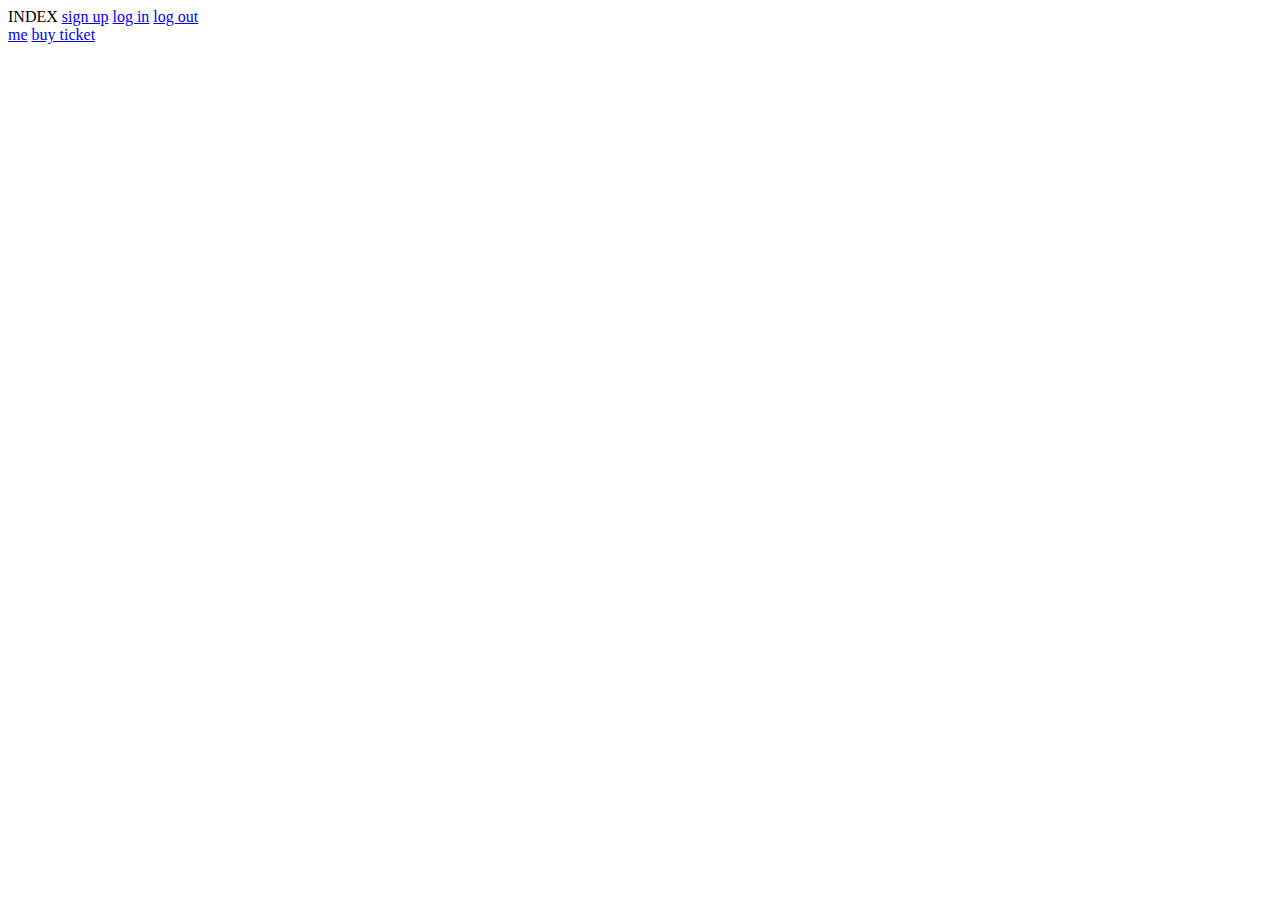
==== statics/index.html @ b8371d04 "backend finished" ====
<!DOCTYPE html>
<html lang="en">
<head>
    <meta charset="UTF-8">
    <title>Title</title>
</head>
<body>
    INDEX
    <a href="./signup">sign up</a>
    <a href="./login">log in</a>
    <a href="./logout">log out</a>
    <br/>
    <a href="./me">me</a>
    <a href="./buy.html">buy ticket</a>
</body>
</html>
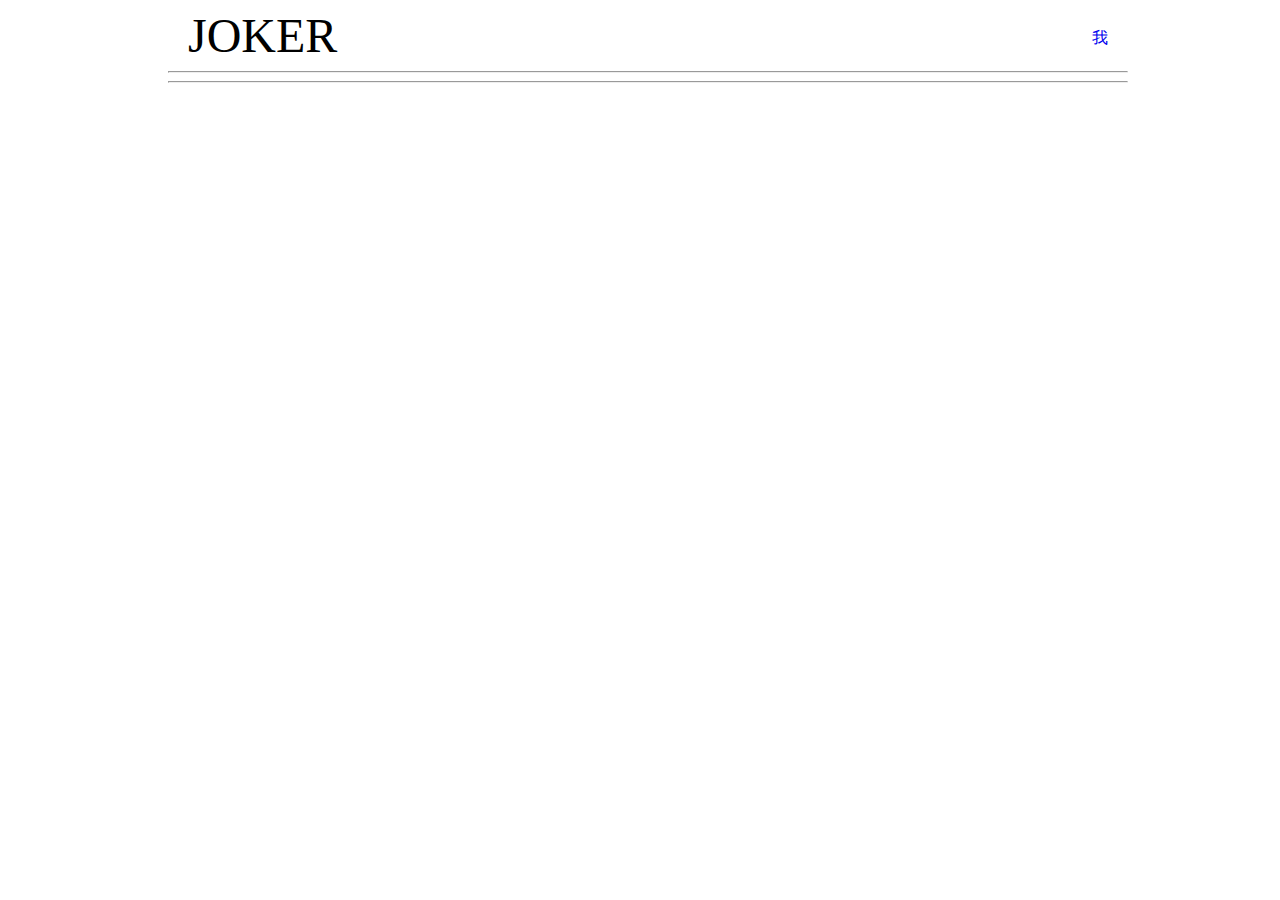
==== commit faf25cff: "修改前端代码" ====
--- a/statics/index.html
+++ b/statics/index.html
@@ -2,15 +2,21 @@
 <html lang="en">
 <head>
     <meta charset="UTF-8">
-    <title>Title</title>
+    <title>index</title>
+    <link rel="stylesheet" href="./css/public.css">
+    <link rel="stylesheet" href="./css/index.css">
 </head>
 <body>
-    INDEX
-    <a href="./signup">sign up</a>
-    <a href="./login">log in</a>
-    <a href="./logout">log out</a>
-    <br/>
-    <a href="./me">me</a>
-    <a href="./buy.html">buy ticket</a>
+    <div id="container" class="fix">
+        <div>
+            <span class="logo">JOKER</span>
+            <div class="fr bread">
+                <a class="fl" href="./me.html">我</a>
+            </div>
+        </div>
+        <hr>
+        <hr>
+    </div>
+    <script src="./js/index.js"></script>
 </body>
 </html>--- a/statics/css/public.css
+++ b/statics/css/public.css
@@ -0,0 +1,53 @@
+html, body {
+    width: 100%;
+
+    font-family: "微软雅黑";
+}
+
+a {
+    text-decoration: none;
+}
+
+.clear-f {
+    zoom: 1;
+}
+
+.clear-f:after {
+    clear: both;
+    display: block;
+    content: '.';
+    width: 0;
+    height: 0;
+    visibility: hidden;
+}
+
+.fix {
+    margin: 0 auto;
+    width: 960px;
+}
+
+.fl {
+    float: left;
+}
+
+.fr {
+    float: right;
+}
+
+.vertical-line {
+    margin: 0 10px;
+
+    width: 1px;
+    height: 20px;
+}
+
+.logo {
+    margin-left: 20px;
+
+    font-family: "华文彩云" !important;
+    font-size: 48px;
+}
+
+.bread {
+    margin: 20px 20px 0 0;
+}--- a/statics/css/index.css
+++ b/statics/css/index.css
@@ -0,0 +1,26 @@
+.movie {
+    margin: 20px;
+    border-bottom: 1px solid #e5e5e5;
+    height: 190px;
+}
+
+.movie-img {
+    width: 120px;
+    height: 180px;
+}
+
+.info {
+    margin-left: 20px;
+}
+
+.info p {
+    margin: 10px 0;
+}
+
+.title {
+    font-size: 26px;
+}
+
+input {
+    margin-right: 10px;
+}
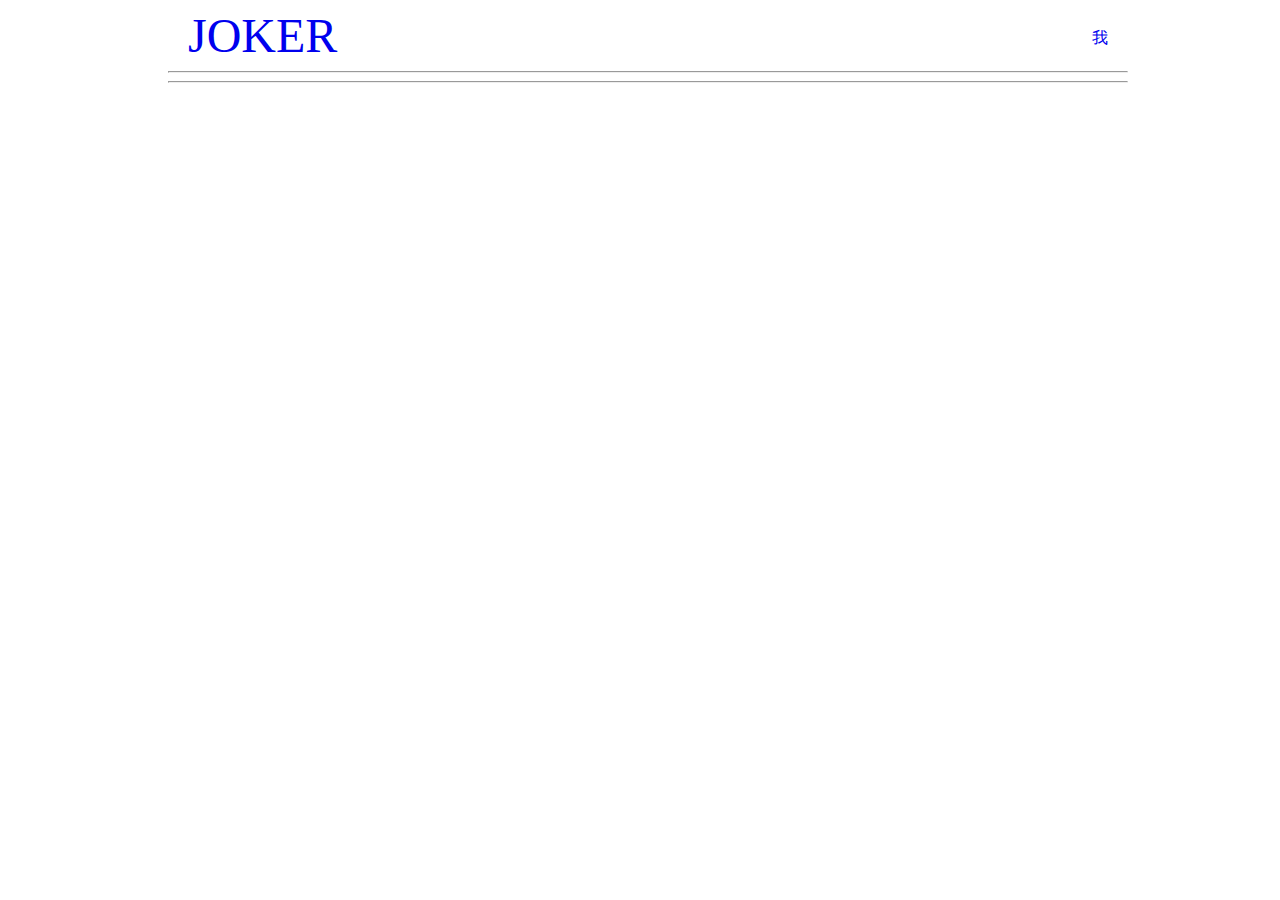
==== commit 2901b97f: "强势修复bug2.0" ====
--- a/statics/index.html
+++ b/statics/index.html
@@ -9,9 +9,9 @@
 <body>
     <div id="container" class="fix">
         <div>
-            <span class="logo">JOKER</span>
+            <a href="/"><span class="logo">JOKER</span></a>
             <div class="fr bread">
-                <a class="fl" href="./me.html">我</a>
+                <a class="fl" href="./me">我</a>
             </div>
         </div>
         <hr>
--- a/statics/css/index.css
+++ b/statics/css/index.css
@@ -24,3 +24,7 @@
 input {
     margin-right: 10px;
 }
+
+.bread a {
+    margin-left: 15px;
+}
